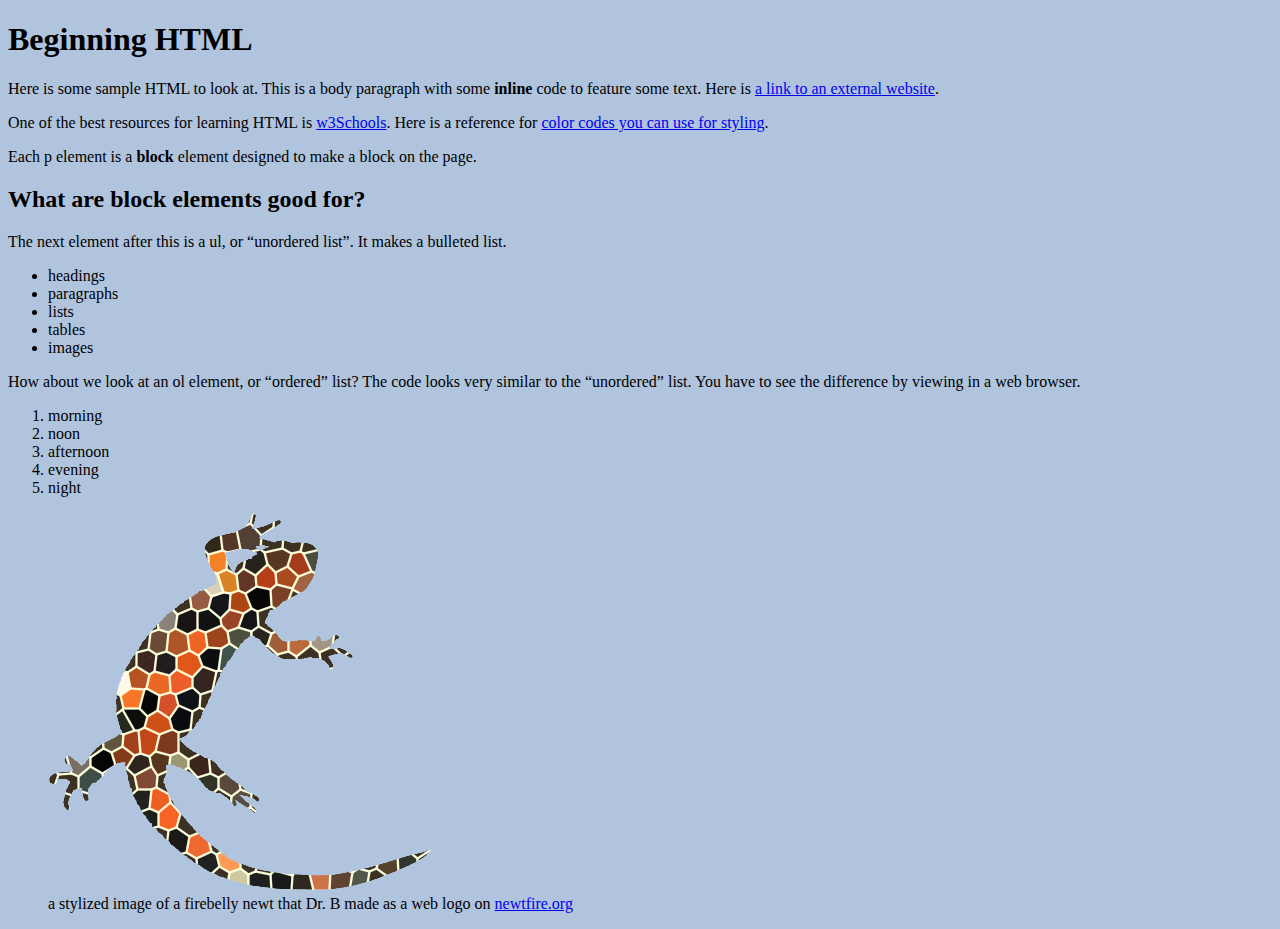
==== docs/index.html @ c9892993 "launching website for real" ====
<!DOCTYPE html>
<html xmlns="http://www.w3.org/1999/xhtml">
    <!-- Try opening this file on your local computer in a web browser (Firefox, Chrome, etc). 
     * On Windows, go to the browser and type control + o and browse to find this file to open it.
     * On Mac, go to the browser and type command + o and browse to find this file to open it. 
     Look for the text in the <title> element in the tab above the browser search bar. Do you see it? 
    -->
    <head>
        <!-- What's in the <head> element is a "meta" area not for display. 
            It holds important information about the website's contents.
            The text inside the <title> element does show in the top tab of a web browser. 
             The <head> is where we will include info about styling the site, too. -->
        <title>Starter HTML</title>
        <meta charset="UTF-8" />
        <meta name="viewport" content="width=device-width, initial-scale=1.0" />
        <!-- Here is a place where we can add a little styling code called CSS to this page. 
            I used it to apply a background color to the body element.
        -->
        <style>
            body {
                background: LightSteelBlue;
            }
          </style>
    </head>
    <body>
        <!-- CONTENT FOR DISPLAY. The <body> element holds the content we see in the display window on the web browser.-->
        <h1>Beginning HTML</h1>
        <p>Here is some sample HTML to look at. This is a body paragraph with some
                <strong>inline</strong> code to feature some text. Here is <a
                href="https://behrend.psu.edu/penn-state-behrend">a link to an external
            website</a>.</p>
        <p>One of the best resources for learning HTML is <a href="https://www.w3schools.com/html/default.asp">w3Schools</a>. 
            Here is a reference for <a href="https://htmlcolorcodes.com/">color codes you can use for styling</a>.</p>
        <p>Each p element is a <strong>block</strong> element designed to make a block on the
            page.</p>
        <h2>What are block elements good for?</h2>
        <p>The next element after this is a ul, or <q>unordered list</q>. It makes a bulleted list.</p>
        <ul>
            <li>headings</li>
            <li>paragraphs</li>
            <li>lists</li>
            <li>tables</li>
            <li>images</li>
        </ul>
        
        <p>How about we look at an ol element, or <q>ordered</q> list? The code looks very similar to the <q>unordered</q> list. 
            You have to see the difference by viewing in a web browser.</p>
        <ol>
            <li>morning</li>
            <li>noon</li>
            <li>afternoon</li>
            <li>evening</li>
            <li>night</li>
        </ol>
        <figure>
            <img src="images/newt-mosaic4.png"/>
            <figcaption>a stylized image of a firebelly newt that Dr. B made as a web logo on <a href="https://newtfire.org">newtfire.org</a></figcaption>
        </figure> 
    </body>
</html>
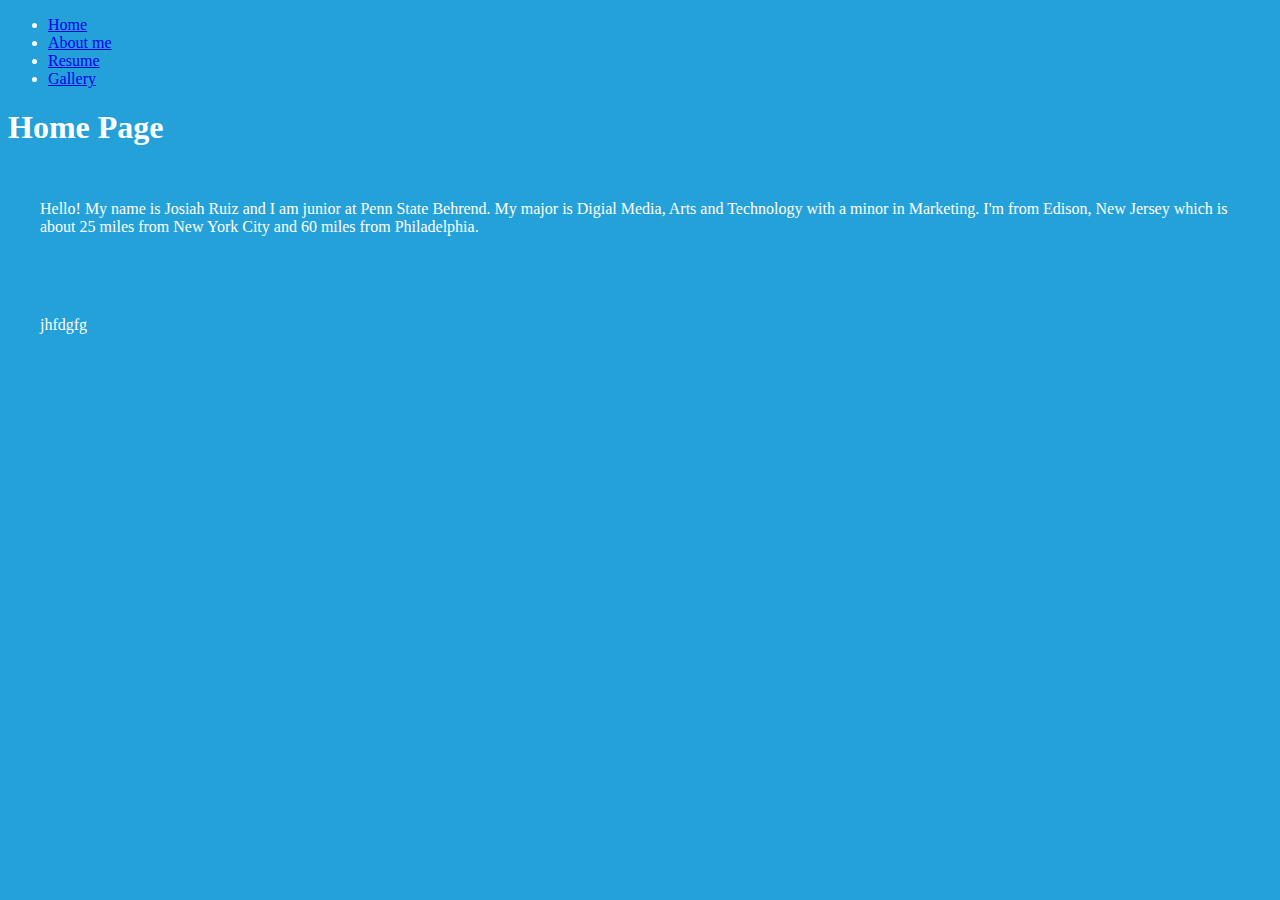
==== commit 19751fb0: "Website link" ====
--- a/docs/index.html
+++ b/docs/index.html
@@ -1,60 +1,30 @@
 <!DOCTYPE html>
-<html xmlns="http://www.w3.org/1999/xhtml">
-    <!-- Try opening this file on your local computer in a web browser (Firefox, Chrome, etc). 
-     * On Windows, go to the browser and type control + o and browse to find this file to open it.
-     * On Mac, go to the browser and type command + o and browse to find this file to open it. 
-     Look for the text in the <title> element in the tab above the browser search bar. Do you see it? 
-    -->
+<html>
     <head>
-        <!-- What's in the <head> element is a "meta" area not for display. 
-            It holds important information about the website's contents.
-            The text inside the <title> element does show in the top tab of a web browser. 
-             The <head> is where we will include info about styling the site, too. -->
-        <title>Starter HTML</title>
-        <meta charset="UTF-8" />
-        <meta name="viewport" content="width=device-width, initial-scale=1.0" />
-        <!-- Here is a place where we can add a little styling code called CSS to this page. 
-            I used it to apply a background color to the body element.
-        -->
-        <style>
-            body {
-                background: LightSteelBlue;
-            }
-          </style>
+        <title>Josiah Ruiz Website</title>
+        <link rel="stylesheet" type="text/css" href="style.css"/>
     </head>
     <body>
-        <!-- CONTENT FOR DISPLAY. The <body> element holds the content we see in the display window on the web browser.-->
-        <h1>Beginning HTML</h1>
-        <p>Here is some sample HTML to look at. This is a body paragraph with some
-                <strong>inline</strong> code to feature some text. Here is <a
-                href="https://behrend.psu.edu/penn-state-behrend">a link to an external
-            website</a>.</p>
-        <p>One of the best resources for learning HTML is <a href="https://www.w3schools.com/html/default.asp">w3Schools</a>. 
-            Here is a reference for <a href="https://htmlcolorcodes.com/">color codes you can use for styling</a>.</p>
-        <p>Each p element is a <strong>block</strong> element designed to make a block on the
-            page.</p>
-        <h2>What are block elements good for?</h2>
-        <p>The next element after this is a ul, or <q>unordered list</q>. It makes a bulleted list.</p>
-        <ul>
-            <li>headings</li>
-            <li>paragraphs</li>
-            <li>lists</li>
-            <li>tables</li>
-            <li>images</li>
-        </ul>
+        <nav>
+            <!--Put your nav bar link information here. And link to each page with a relative URL 
+            Paste the nav bar element on each of your new pages so it is consistent.
+            -->
+            <ul>
+                
+                <li> <a href="index.html">Home</a></li>
+                <li> <a href="about.html">About me</a></li>
+                <li> <a href="resume.html">Resume</a></li>
+                <li> <a href="gallery.html">Gallery</a></li>
+                
+            </ul>
+            
+        </nav>
         
-        <p>How about we look at an ol element, or <q>ordered</q> list? The code looks very similar to the <q>unordered</q> list. 
-            You have to see the difference by viewing in a web browser.</p>
-        <ol>
-            <li>morning</li>
-            <li>noon</li>
-            <li>afternoon</li>
-            <li>evening</li>
-            <li>night</li>
-        </ol>
-        <figure>
-            <img src="images/newt-mosaic4.png"/>
-            <figcaption>a stylized image of a firebelly newt that Dr. B made as a web logo on <a href="https://newtfire.org">newtfire.org</a></figcaption>
-        </figure> 
+        <!-- NEW CONTENT HERE JUST FOR THE HOME PAGE -->
+        <h1>Home Page</h1>
+        <p>Hello! My name is Josiah Ruiz and I am junior at Penn State Behrend. My major is Digial
+            Media, Arts and Technology with a minor in Marketing. I'm from Edison, New Jersey which
+            is about 25 miles from New York City and 60 miles from Philadelphia.</p>
+        <p> jhfdgfg</p>
     </body>
 </html>
--- a/docs/style.css
+++ b/docs/style.css
@@ -0,0 +1,13 @@
+ body {
+                background: #25a1da;
+                color: white;
+                font-family: cambria;
+            }
+            
+img.photo {max-width: 900px; width: 90%;}
+
+img {width:80%;}
+
+div.gallery {display:flex;width: 90%; margin:auto;}
+
+p {padding:2em}